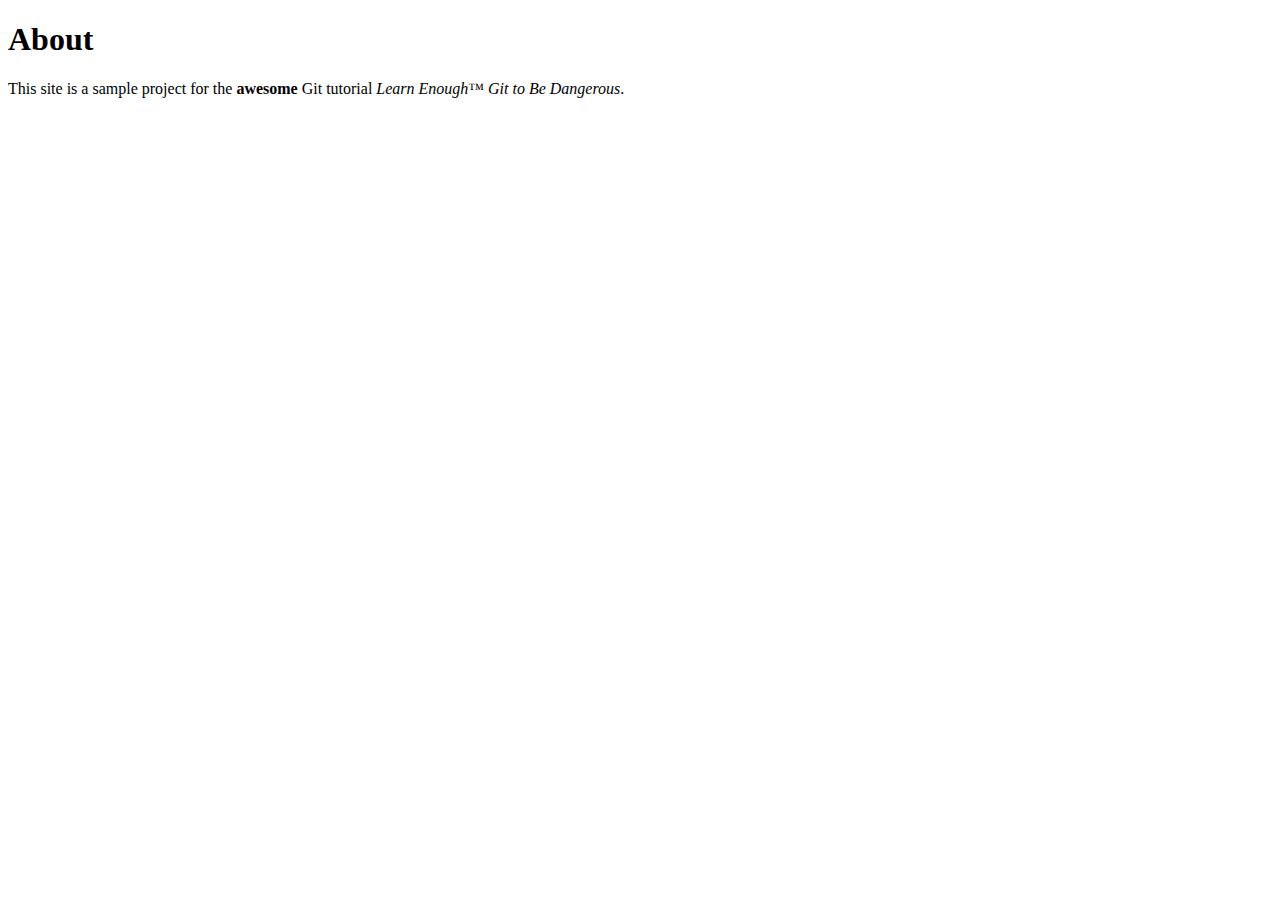
==== about.html @ 99ad048a "Add a link to the About page" ====
<!DOCTYPE html>
<html lang="en" dir="ltr">
  <head>
    <meta charset="utf-8">
    <title>About us</title>
  </head>
  <body>
    <h1>About</h1>
    <p>
      This site is a sample project for the <strong>awesome</strong> Git
      tutorial <em>Learn Enough™ Git to Be Dangerous</em>.
    </p>
  </body>
</html>
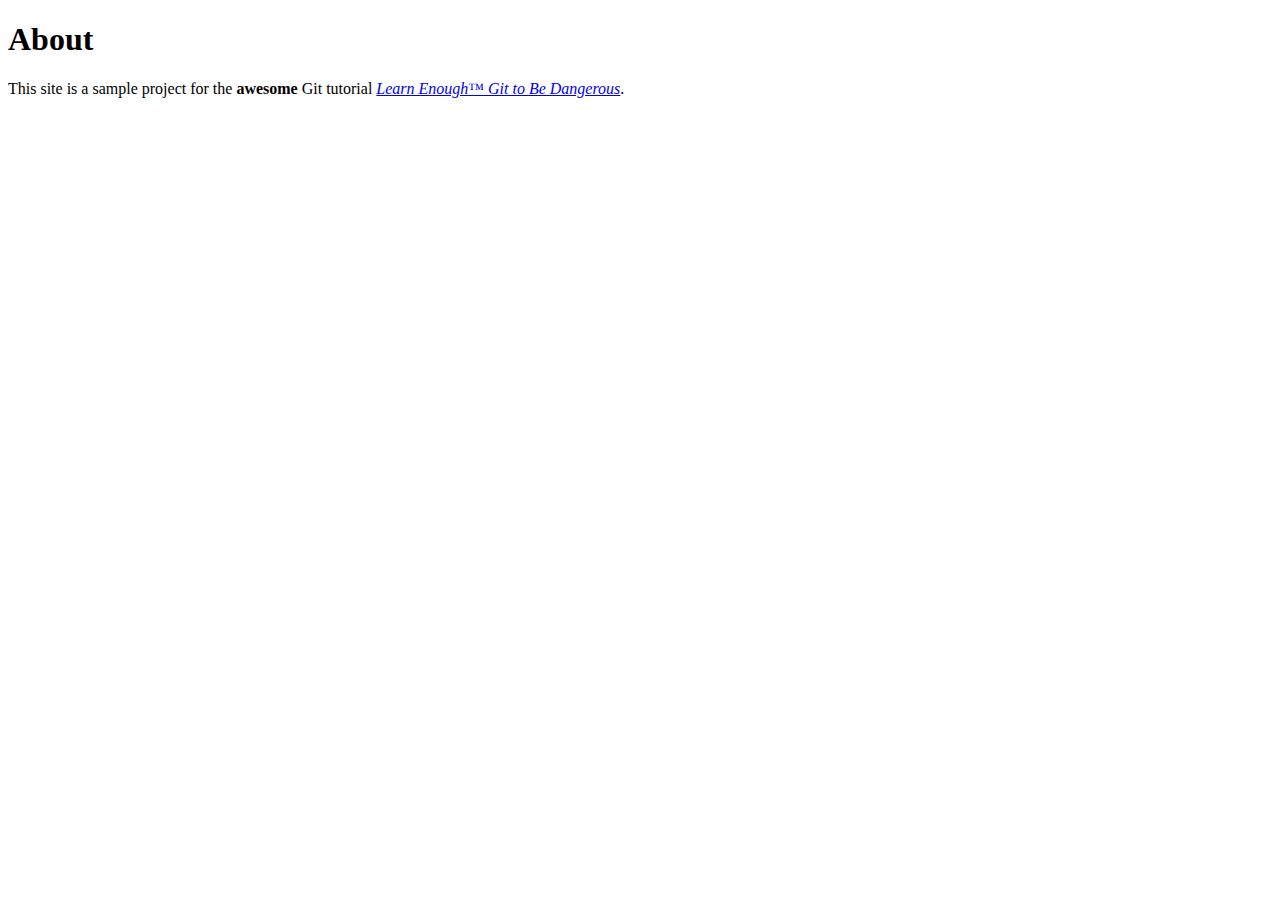
==== commit 37a5540a: "Add link to tutorial title" ====
--- a/about.html
+++ b/about.html
@@ -8,7 +8,8 @@
     <h1>About</h1>
     <p>
       This site is a sample project for the <strong>awesome</strong> Git
-      tutorial <em>Learn Enough™ Git to Be Dangerous</em>.
+      tutorial <a href="http://learnenough.com/git-tutorial"> <em>Learn Enough™
+        Git to Be Dangerous</em></a>.
     </p>
   </body>
 </html>
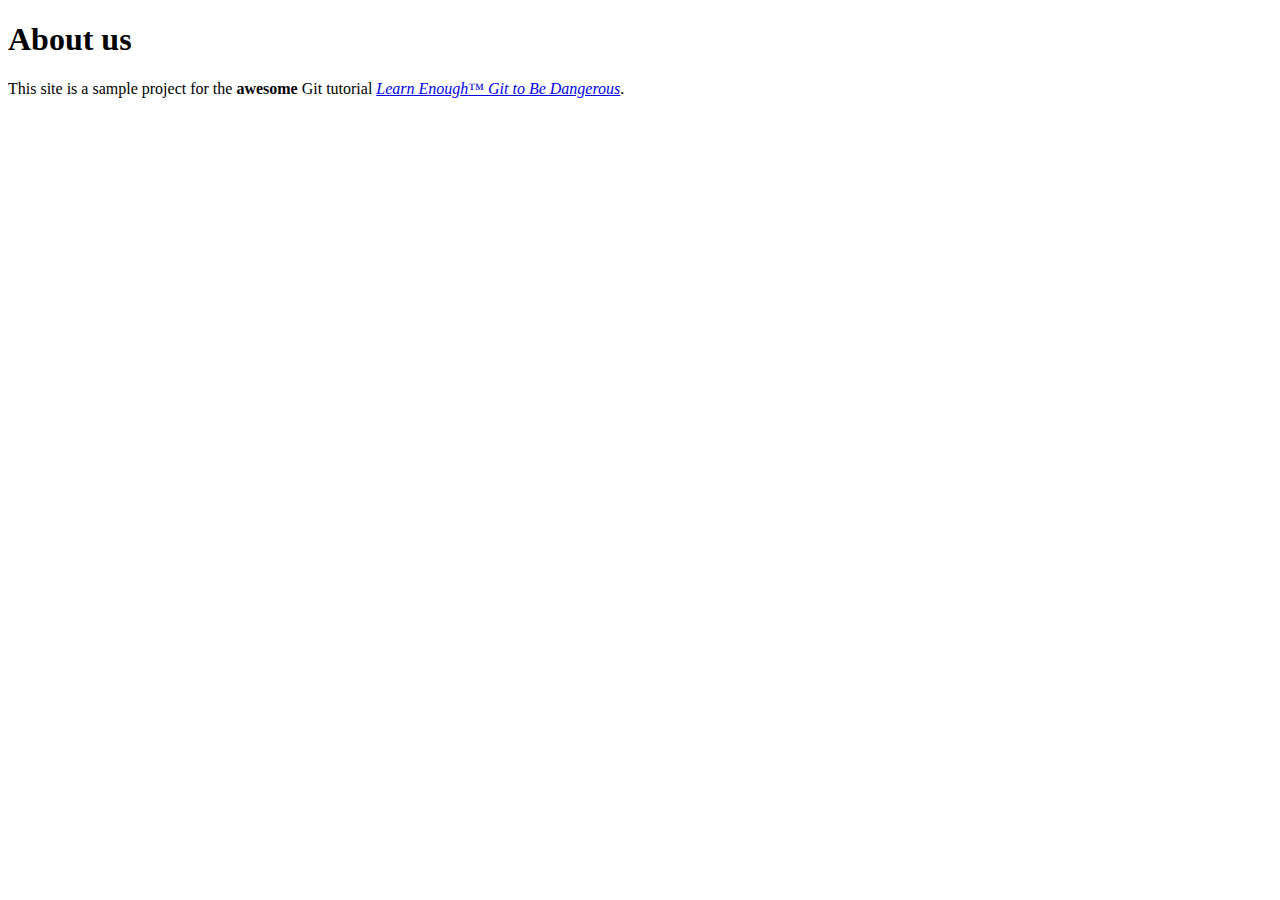
==== commit c17611ee: "Change page heading" ====
--- a/about.html
+++ b/about.html
@@ -5,7 +5,7 @@
     <title>About us</title>
   </head>
   <body>
-    <h1>About</h1>
+    <h1>About us</h1>
     <p>
       This site is a sample project for the <strong>awesome</strong> Git
       tutorial <a href="http://learnenough.com/git-tutorial"> <em>Learn Enough™
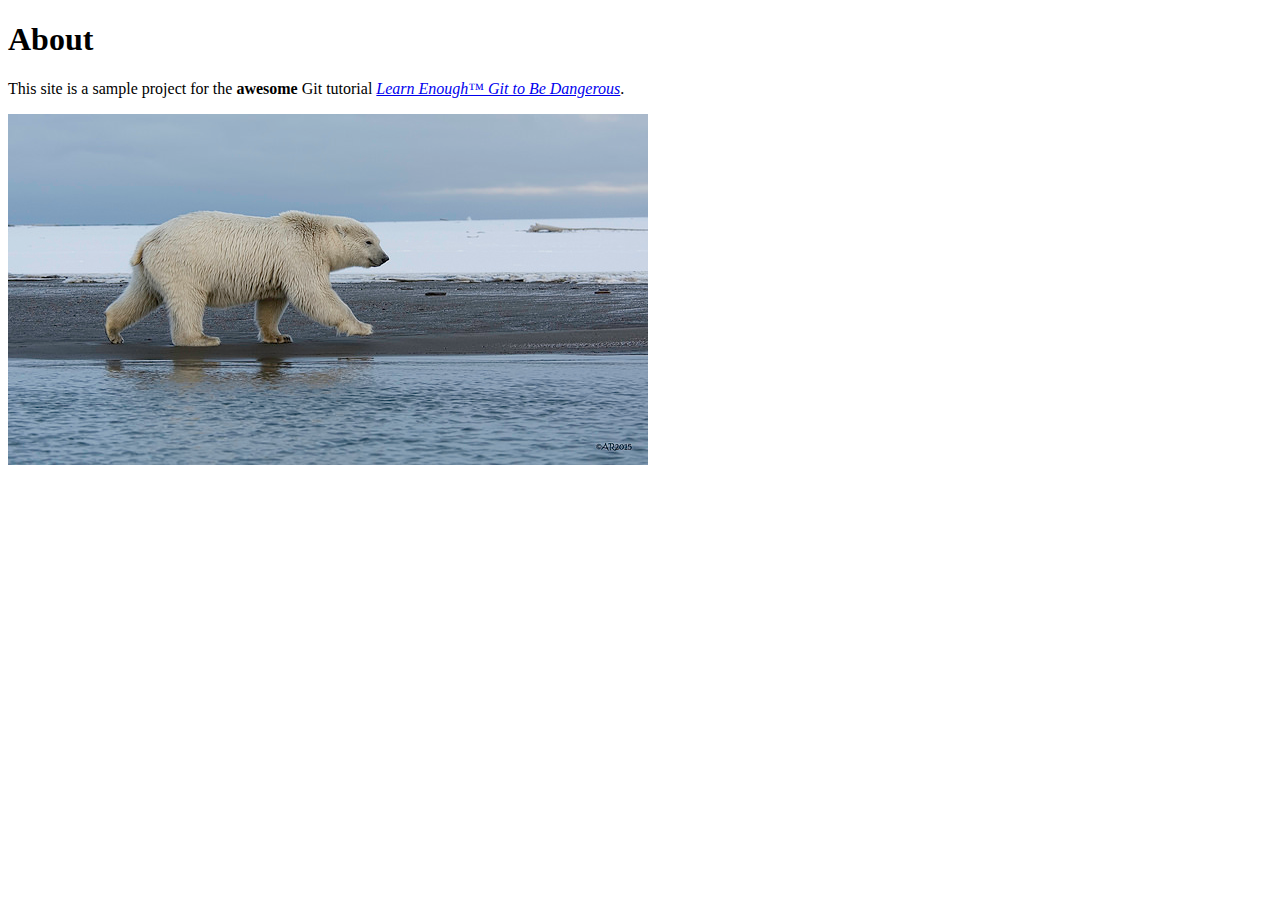
==== commit fd5a5997: "Add an image" ====
--- a/about.html
+++ b/about.html
@@ -5,11 +5,12 @@
     <title>About us</title>
   </head>
   <body>
-    <h1>About us</h1>
+    <h1>About</h1>
     <p>
       This site is a sample project for the <strong>awesome</strong> Git
       tutorial <a href="http://learnenough.com/git-tutorial"> <em>Learn Enough™
         Git to Be Dangerous</em></a>.
     </p>
+    <img src="images/polar_bear.jpg" alt="Polar bear">
   </body>
 </html>
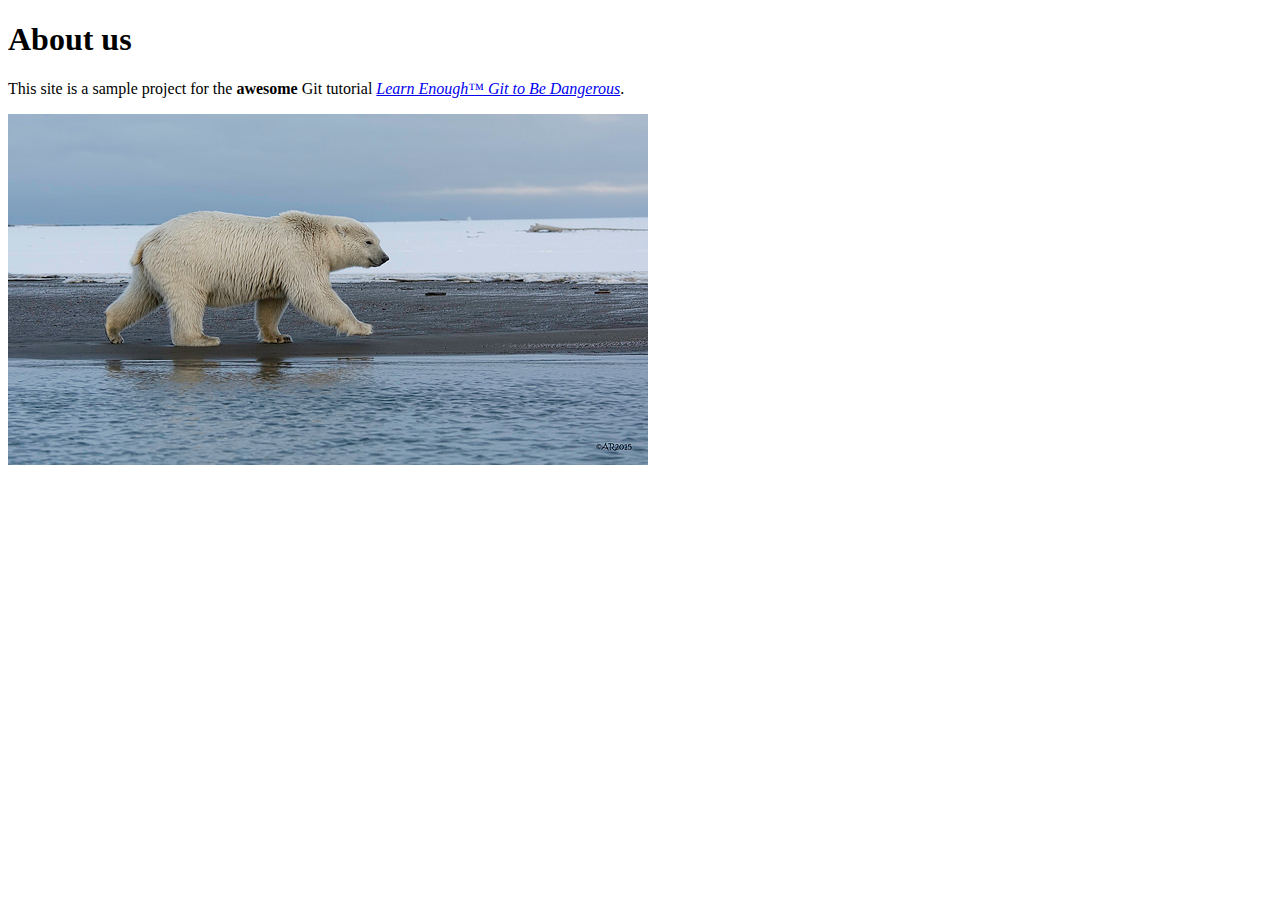
==== commit 379e03d9: "Merge branch 'master' of https://github.com/Zinkspieler/website" ====
--- a/about.html
+++ b/about.html
@@ -5,7 +5,7 @@
     <title>About us</title>
   </head>
   <body>
-    <h1>About</h1>
+    <h1>About us</h1>
     <p>
       This site is a sample project for the <strong>awesome</strong> Git
       tutorial <a href="http://learnenough.com/git-tutorial"> <em>Learn Enough™
